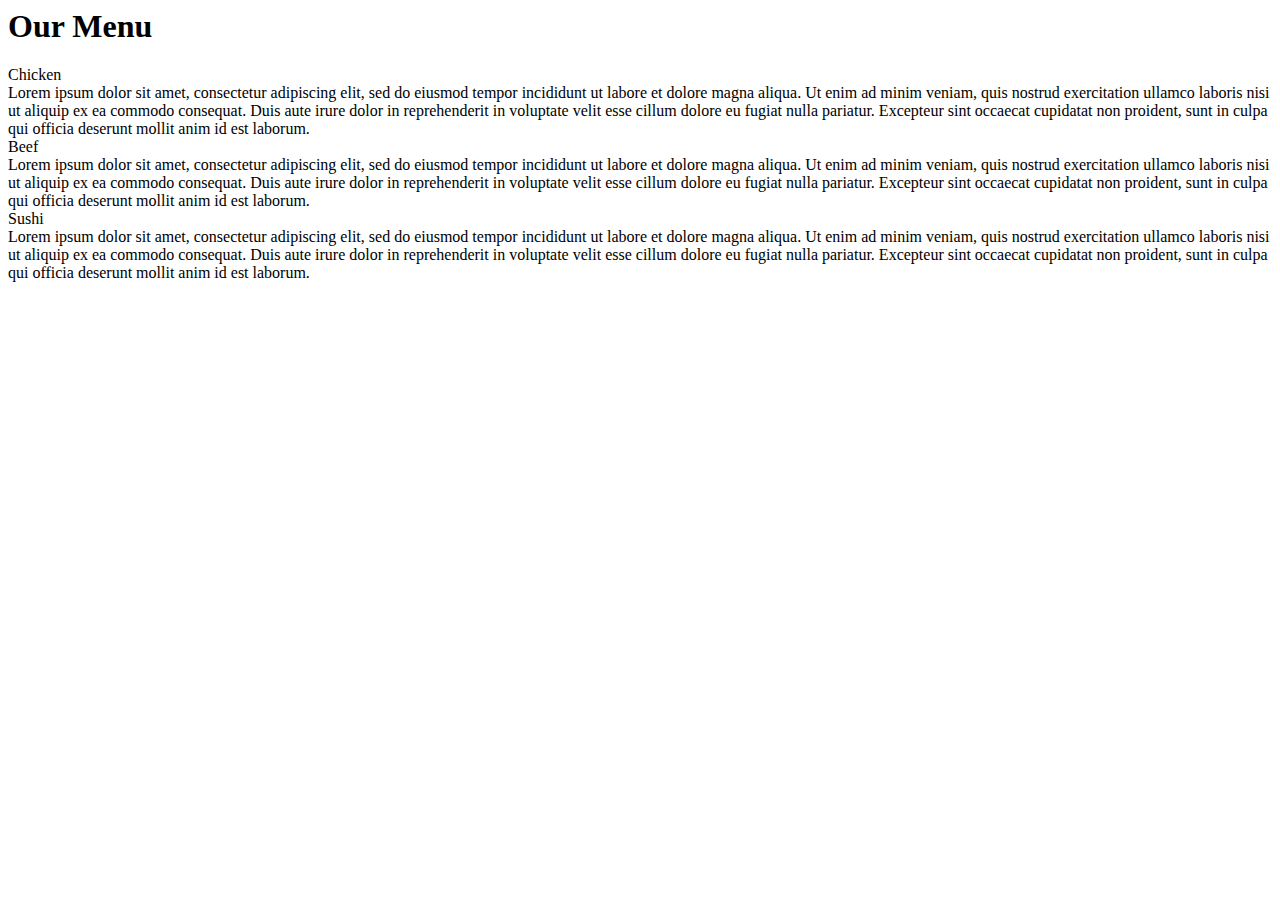
==== web-module2/index.html @ db51ecd1 "Update index.html" ====
<HTML>
  <head>
       <link rel="stylesheet" href="css/styles.css">
  </head>
  <body>
    <H1>Our Menu</H1>
    <div class=desc><div class="dish chicken">Chicken</div>
    Lorem ipsum dolor sit amet, consectetur adipiscing elit, sed do eiusmod tempor incididunt ut labore et dolore magna aliqua. Ut enim ad minim veniam, 
      quis nostrud exercitation ullamco laboris nisi ut aliquip ex ea commodo consequat. 
      Duis aute irure dolor in reprehenderit in voluptate velit esse cillum dolore eu fugiat nulla pariatur. 
      Excepteur sint occaecat cupidatat non proident, sunt in culpa qui officia deserunt mollit anim id est laborum.
    </div>
    <div class=desc><div class="dish beef">Beef</div>
    Lorem ipsum dolor sit amet, consectetur adipiscing elit, sed do eiusmod tempor incididunt ut labore et dolore magna aliqua. Ut enim ad minim veniam, 
      quis nostrud exercitation ullamco laboris nisi ut aliquip ex ea commodo consequat. 
      Duis aute irure dolor in reprehenderit in voluptate velit esse cillum dolore eu fugiat nulla pariatur. 
      Excepteur sint occaecat cupidatat non proident, sunt in culpa qui officia deserunt mollit anim id est laborum.
    </div>
    <div class=desc><div class="dish sushi">Sushi</div>
    Lorem ipsum dolor sit amet, consectetur adipiscing elit, sed do eiusmod tempor incididunt ut labore et dolore magna aliqua. Ut enim ad minim veniam, 
      quis nostrud exercitation ullamco laboris nisi ut aliquip ex ea commodo consequat. 
      Duis aute irure dolor in reprehenderit in voluptate velit esse cillum dolore eu fugiat nulla pariatur. 
      Excepteur sint occaecat cupidatat non proident, sunt in culpa qui officia deserunt mollit anim id est laborum.
    </div>
  </body>
</HTML>
---- web-module2/css/styles.css ----

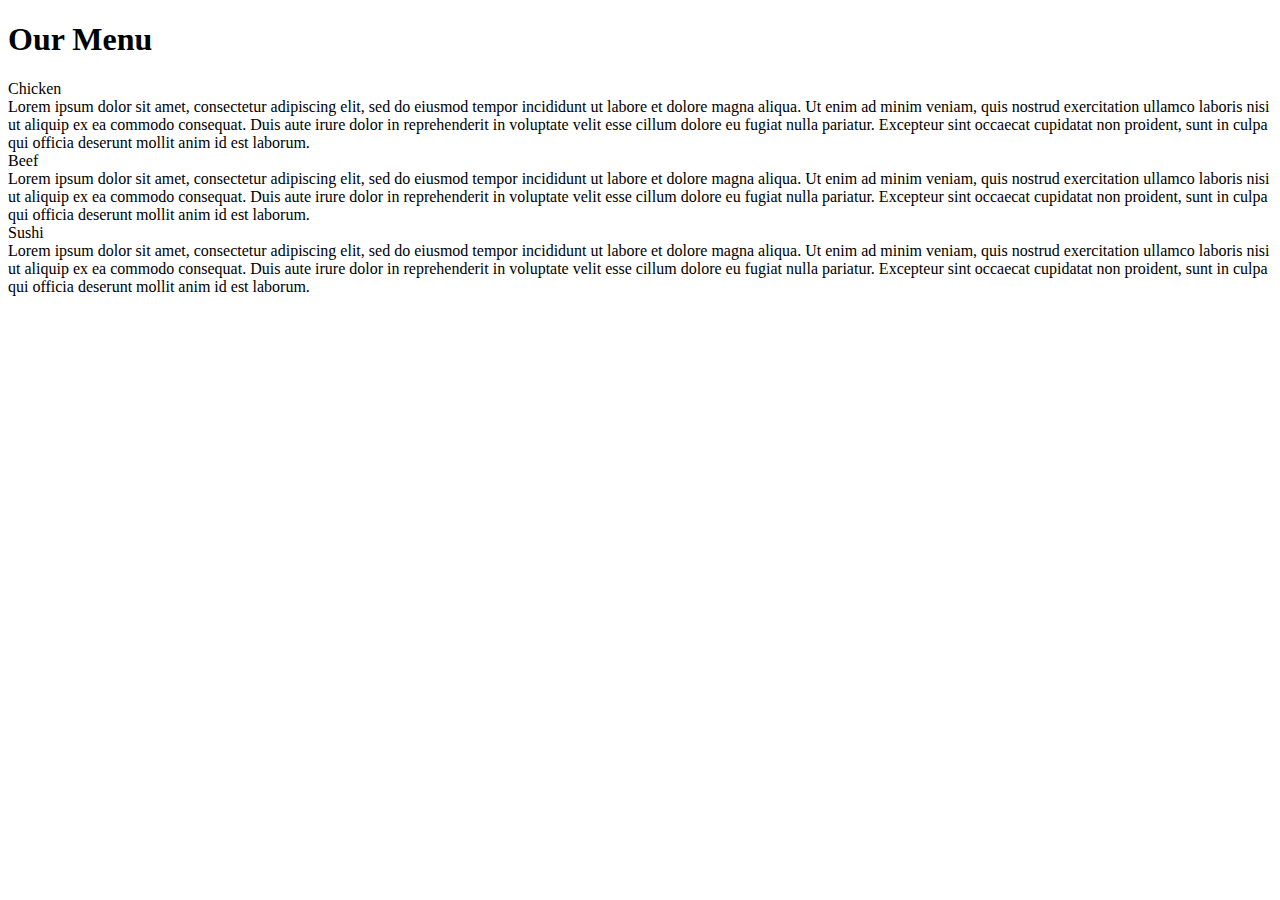
==== commit a37350e4: "Update index.html" ====
--- a/web-module2/index.html
+++ b/web-module2/index.html
@@ -1,3 +1,4 @@
+<!DOCTYPE html>
 <HTML>
   <head>
        <link rel="stylesheet" href="css/styles.css">
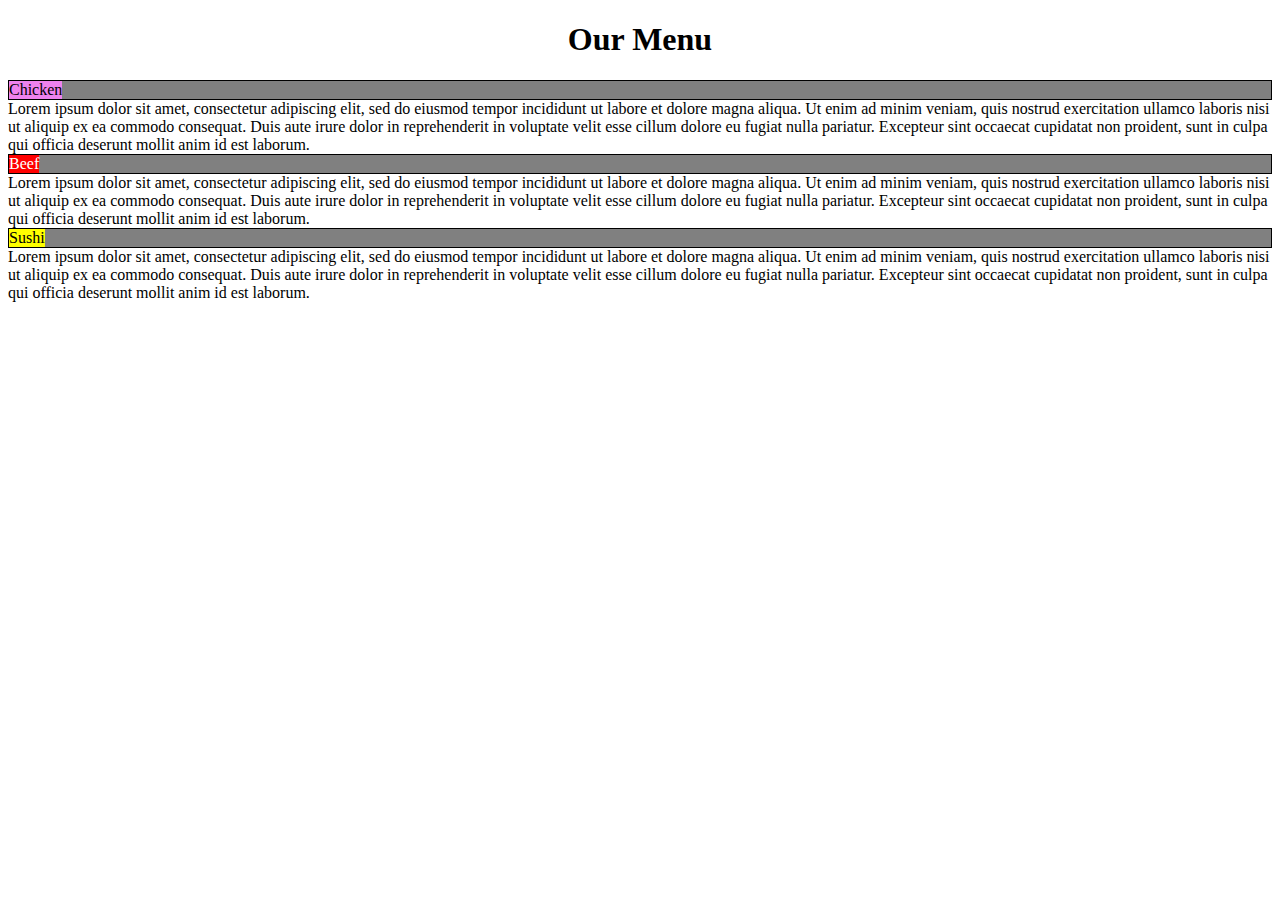
==== commit f9a7eeef: "Update index.html" ====
--- a/web-module2/index.html
+++ b/web-module2/index.html
@@ -5,19 +5,19 @@
   </head>
   <body>
     <H1>Our Menu</H1>
-    <div class=desc><div class="dish chicken">Chicken</div>
+    <div class=desc><span class="dish chicken">Chicken</div>
     Lorem ipsum dolor sit amet, consectetur adipiscing elit, sed do eiusmod tempor incididunt ut labore et dolore magna aliqua. Ut enim ad minim veniam, 
       quis nostrud exercitation ullamco laboris nisi ut aliquip ex ea commodo consequat. 
       Duis aute irure dolor in reprehenderit in voluptate velit esse cillum dolore eu fugiat nulla pariatur. 
       Excepteur sint occaecat cupidatat non proident, sunt in culpa qui officia deserunt mollit anim id est laborum.
     </div>
-    <div class=desc><div class="dish beef">Beef</div>
+    <div class=desc><span class="dish beef">Beef</div>
     Lorem ipsum dolor sit amet, consectetur adipiscing elit, sed do eiusmod tempor incididunt ut labore et dolore magna aliqua. Ut enim ad minim veniam, 
       quis nostrud exercitation ullamco laboris nisi ut aliquip ex ea commodo consequat. 
       Duis aute irure dolor in reprehenderit in voluptate velit esse cillum dolore eu fugiat nulla pariatur. 
       Excepteur sint occaecat cupidatat non proident, sunt in culpa qui officia deserunt mollit anim id est laborum.
     </div>
-    <div class=desc><div class="dish sushi">Sushi</div>
+    <div class=desc><span class="dish sushi">Sushi</div>
     Lorem ipsum dolor sit amet, consectetur adipiscing elit, sed do eiusmod tempor incididunt ut labore et dolore magna aliqua. Ut enim ad minim veniam, 
       quis nostrud exercitation ullamco laboris nisi ut aliquip ex ea commodo consequat. 
       Duis aute irure dolor in reprehenderit in voluptate velit esse cillum dolore eu fugiat nulla pariatur. 
--- a/web-module2/css/styles.css
+++ b/web-module2/css/styles.css
@@ -1 +1,23 @@
-
+div {
+  border: 1px solid black;
+  background-color: Gray
+}
+h1 {
+  text-align: center;
+}
+.dish {
+  display: table;
+  position: relative;
+  right: 0px;
+}
+.chicken {
+  background-color: Violet;
+  text-align: center;
+}
+.beef {
+  background-color: Red;
+  color: White
+}
+.sushi {
+  background-color: Yellow
+}
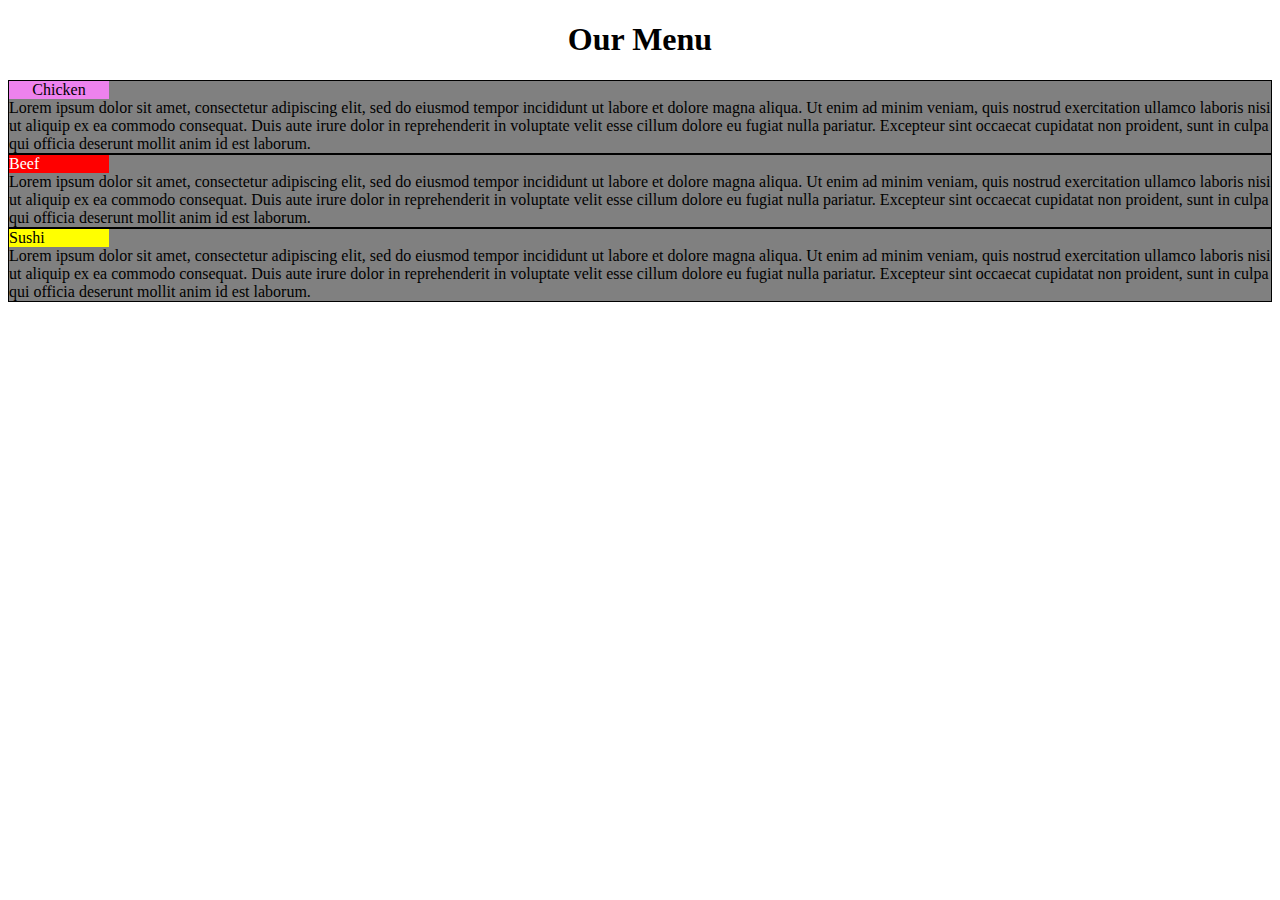
==== commit f0e3c6f6: "Update index.html" ====
--- a/web-module2/index.html
+++ b/web-module2/index.html
@@ -5,19 +5,19 @@
   </head>
   <body>
     <H1>Our Menu</H1>
-    <div class=desc><span class="dish chicken">Chicken</div>
+    <div class=desc><span class="dish chicken">Chicken</span>
     Lorem ipsum dolor sit amet, consectetur adipiscing elit, sed do eiusmod tempor incididunt ut labore et dolore magna aliqua. Ut enim ad minim veniam, 
       quis nostrud exercitation ullamco laboris nisi ut aliquip ex ea commodo consequat. 
       Duis aute irure dolor in reprehenderit in voluptate velit esse cillum dolore eu fugiat nulla pariatur. 
       Excepteur sint occaecat cupidatat non proident, sunt in culpa qui officia deserunt mollit anim id est laborum.
     </div>
-    <div class=desc><span class="dish beef">Beef</div>
+    <div class=desc><span class="dish beef">Beef</span>
     Lorem ipsum dolor sit amet, consectetur adipiscing elit, sed do eiusmod tempor incididunt ut labore et dolore magna aliqua. Ut enim ad minim veniam, 
       quis nostrud exercitation ullamco laboris nisi ut aliquip ex ea commodo consequat. 
       Duis aute irure dolor in reprehenderit in voluptate velit esse cillum dolore eu fugiat nulla pariatur. 
       Excepteur sint occaecat cupidatat non proident, sunt in culpa qui officia deserunt mollit anim id est laborum.
     </div>
-    <div class=desc><span class="dish sushi">Sushi</div>
+    <div class=desc><span class="dish sushi">Sushi</span>
     Lorem ipsum dolor sit amet, consectetur adipiscing elit, sed do eiusmod tempor incididunt ut labore et dolore magna aliqua. Ut enim ad minim veniam, 
       quis nostrud exercitation ullamco laboris nisi ut aliquip ex ea commodo consequat. 
       Duis aute irure dolor in reprehenderit in voluptate velit esse cillum dolore eu fugiat nulla pariatur. 
--- a/web-module2/css/styles.css
+++ b/web-module2/css/styles.css
@@ -5,8 +5,9 @@
 h1 {
   text-align: center;
 }
-.dish {
-  display: table;
+span {
+  display: block;
+  width: 100px;
   position: relative;
   right: 0px;
 }
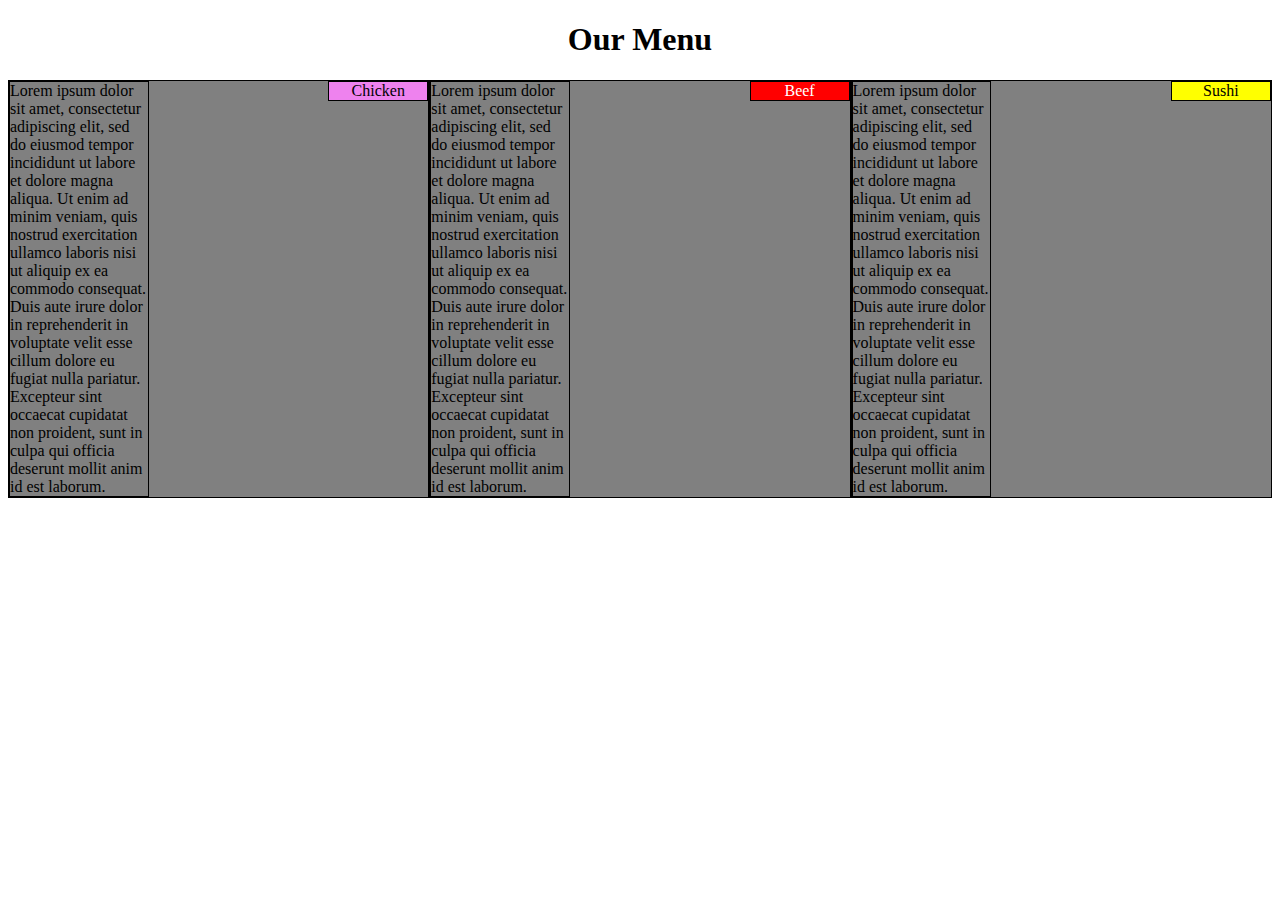
==== commit ba753d4f: "Update index.html" ====
--- a/web-module2/index.html
+++ b/web-module2/index.html
@@ -5,23 +5,23 @@
   </head>
   <body>
     <H1>Our Menu</H1>
-    <div class=desc><span class="dish chicken">Chicken</span>
+    <div class=dish><span class=" chicken">Chicken</span><div class=desc>
     Lorem ipsum dolor sit amet, consectetur adipiscing elit, sed do eiusmod tempor incididunt ut labore et dolore magna aliqua. Ut enim ad minim veniam, 
       quis nostrud exercitation ullamco laboris nisi ut aliquip ex ea commodo consequat. 
       Duis aute irure dolor in reprehenderit in voluptate velit esse cillum dolore eu fugiat nulla pariatur. 
       Excepteur sint occaecat cupidatat non proident, sunt in culpa qui officia deserunt mollit anim id est laborum.
-    </div>
-    <div class=desc><span class="dish beef">Beef</span>
+    </div></div>
+    <div class=dish><span class=" beef">Beef</span><div class=desc>
     Lorem ipsum dolor sit amet, consectetur adipiscing elit, sed do eiusmod tempor incididunt ut labore et dolore magna aliqua. Ut enim ad minim veniam, 
       quis nostrud exercitation ullamco laboris nisi ut aliquip ex ea commodo consequat. 
       Duis aute irure dolor in reprehenderit in voluptate velit esse cillum dolore eu fugiat nulla pariatur. 
       Excepteur sint occaecat cupidatat non proident, sunt in culpa qui officia deserunt mollit anim id est laborum.
-    </div>
-    <div class=desc><span class="dish sushi">Sushi</span>
+    </div></div>
+    <div class=dish><span class=" sushi">Sushi</span><div class=desc>
     Lorem ipsum dolor sit amet, consectetur adipiscing elit, sed do eiusmod tempor incididunt ut labore et dolore magna aliqua. Ut enim ad minim veniam, 
       quis nostrud exercitation ullamco laboris nisi ut aliquip ex ea commodo consequat. 
       Duis aute irure dolor in reprehenderit in voluptate velit esse cillum dolore eu fugiat nulla pariatur. 
       Excepteur sint occaecat cupidatat non proident, sunt in culpa qui officia deserunt mollit anim id est laborum.
-    </div>
+    </div></div>
   </body>
 </HTML>
--- a/web-module2/css/styles.css
+++ b/web-module2/css/styles.css
@@ -1,14 +1,22 @@
+* {
+  box-sizing: border-box;
+}
 div {
   border: 1px solid black;
-  background-color: Gray
+  background-color: Gray;
+  position: relative;
+    float: left;
+  width: 33.33%;
 }
 h1 {
   text-align: center;
 }
 span {
+    border: 1px solid black;
+
   display: block;
   width: 100px;
-  position: relative;
+  position: absolute;
   right: 0px;
 }
 .chicken {
@@ -17,8 +25,10 @@
 }
 .beef {
   background-color: Red;
-  color: White
+  color: White;
+  text-align: center;
 }
 .sushi {
-  background-color: Yellow
+  background-color: Yellow;
+  text-align: center;
 }
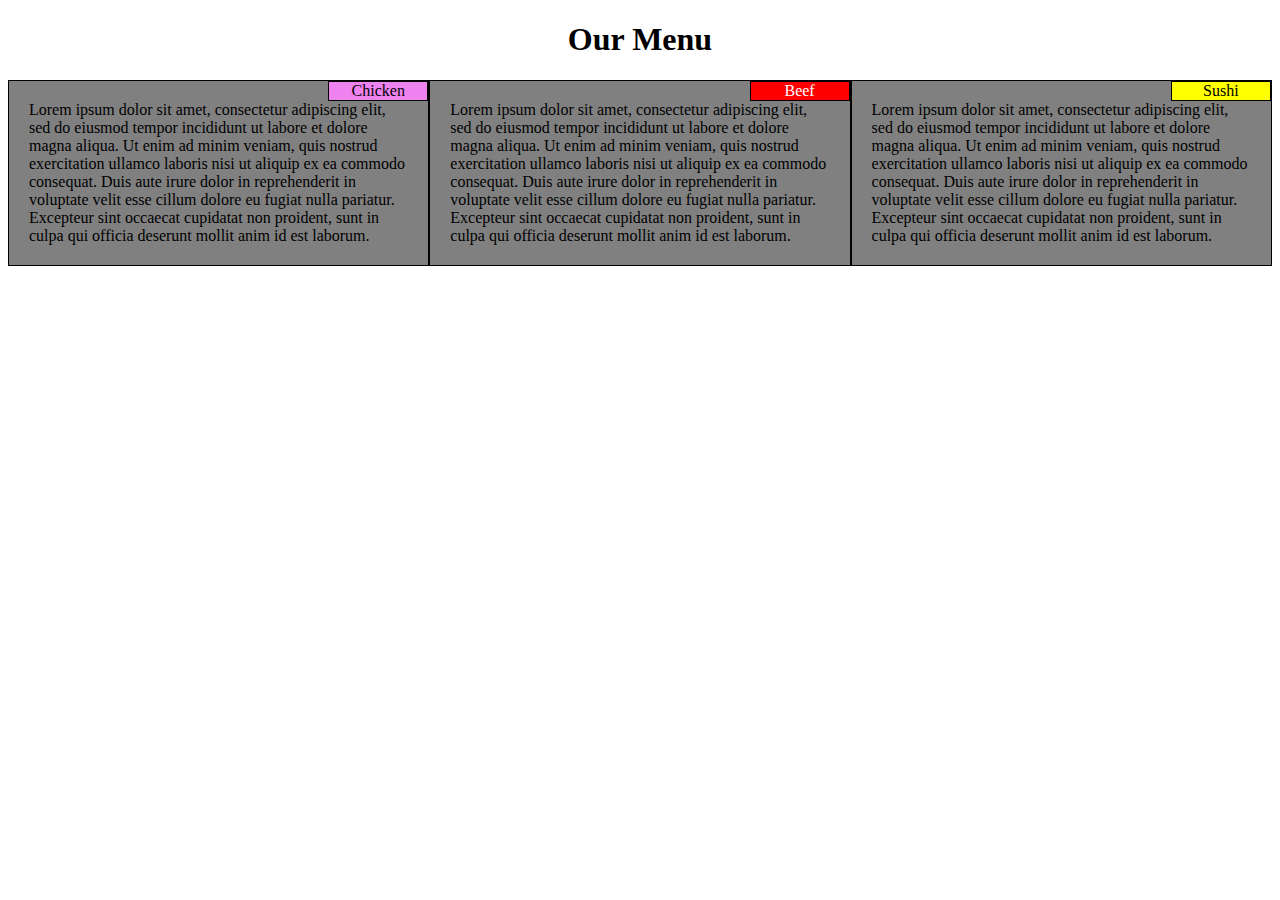
==== commit 58c3d341: "Update index.html" ====
--- a/web-module2/index.html
+++ b/web-module2/index.html
@@ -2,26 +2,30 @@
 <HTML>
   <head>
        <link rel="stylesheet" href="css/styles.css">
+    <title>Assignment Solution for Module 2</title>
   </head>
   <body>
     <H1>Our Menu</H1>
+    <div class=grid>
     <div class=dish><span class=" chicken">Chicken</span><div class=desc>
     Lorem ipsum dolor sit amet, consectetur adipiscing elit, sed do eiusmod tempor incididunt ut labore et dolore magna aliqua. Ut enim ad minim veniam, 
       quis nostrud exercitation ullamco laboris nisi ut aliquip ex ea commodo consequat. 
       Duis aute irure dolor in reprehenderit in voluptate velit esse cillum dolore eu fugiat nulla pariatur. 
       Excepteur sint occaecat cupidatat non proident, sunt in culpa qui officia deserunt mollit anim id est laborum.
-    </div></div>
+    </div></div></div>
+    <div class=grid>
     <div class=dish><span class=" beef">Beef</span><div class=desc>
     Lorem ipsum dolor sit amet, consectetur adipiscing elit, sed do eiusmod tempor incididunt ut labore et dolore magna aliqua. Ut enim ad minim veniam, 
       quis nostrud exercitation ullamco laboris nisi ut aliquip ex ea commodo consequat. 
       Duis aute irure dolor in reprehenderit in voluptate velit esse cillum dolore eu fugiat nulla pariatur. 
       Excepteur sint occaecat cupidatat non proident, sunt in culpa qui officia deserunt mollit anim id est laborum.
-    </div></div>
+    </div></div></div>
+    <div class=grid>
     <div class=dish><span class=" sushi">Sushi</span><div class=desc>
     Lorem ipsum dolor sit amet, consectetur adipiscing elit, sed do eiusmod tempor incididunt ut labore et dolore magna aliqua. Ut enim ad minim veniam, 
       quis nostrud exercitation ullamco laboris nisi ut aliquip ex ea commodo consequat. 
       Duis aute irure dolor in reprehenderit in voluptate velit esse cillum dolore eu fugiat nulla pariatur. 
       Excepteur sint occaecat cupidatat non proident, sunt in culpa qui officia deserunt mollit anim id est laborum.
-    </div></div>
+    </div></div></div>
   </body>
 </HTML>
--- a/web-module2/css/styles.css
+++ b/web-module2/css/styles.css
@@ -1,12 +1,15 @@
 * {
   box-sizing: border-box;
 }
-div {
+div.dish {
   border: 1px solid black;
   background-color: Gray;
   position: relative;
     float: left;
   width: 33.33%;
+}
+.desc {
+  padding: 20px;
 }
 h1 {
   text-align: center;
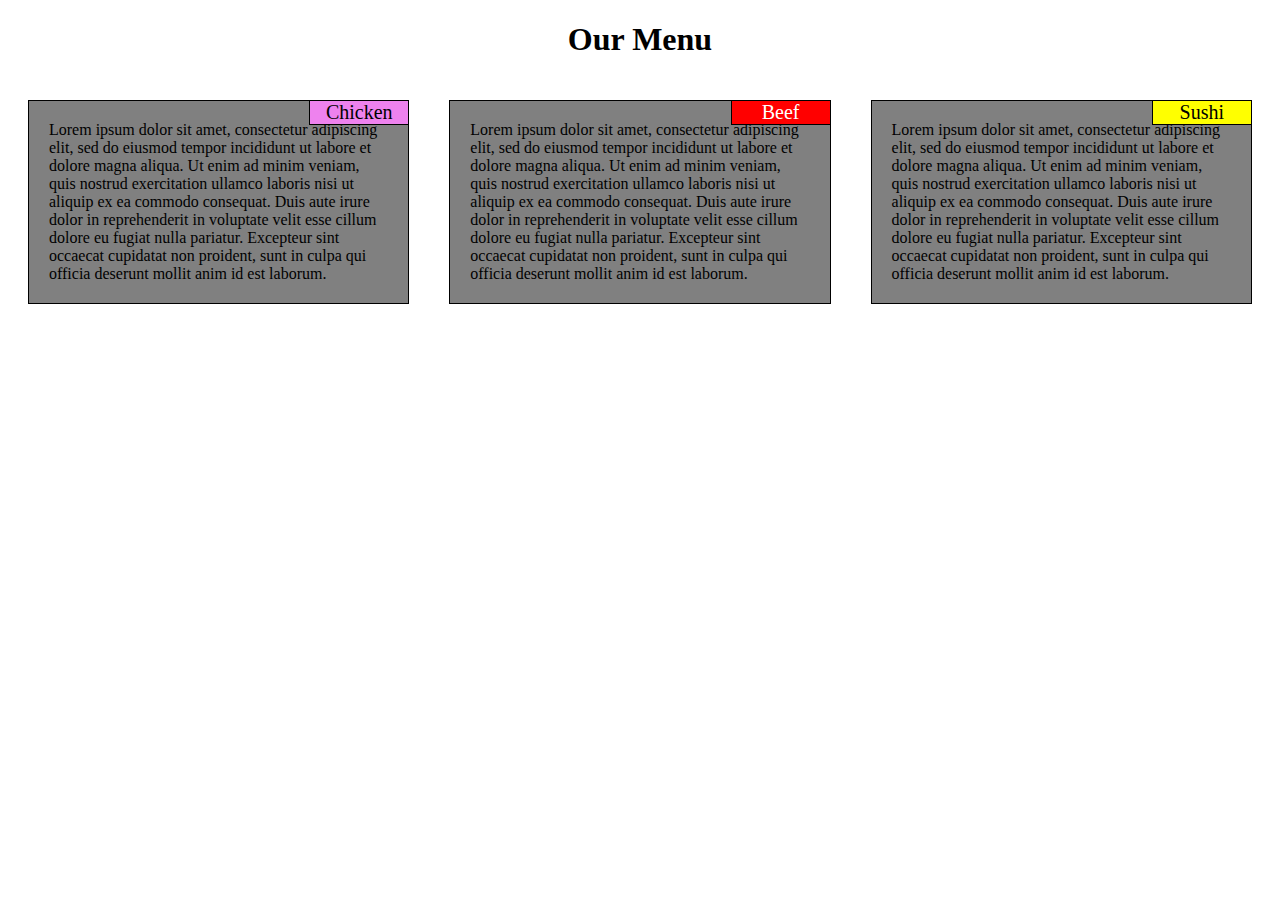
==== commit c53d2b06: "Update index.html" ====
--- a/web-module2/index.html
+++ b/web-module2/index.html
@@ -6,21 +6,21 @@
   </head>
   <body>
     <H1>Our Menu</H1>
-    <div class=grid>
+    <div class=grid id=cell1>
     <div class=dish><span class=" chicken">Chicken</span><div class=desc>
     Lorem ipsum dolor sit amet, consectetur adipiscing elit, sed do eiusmod tempor incididunt ut labore et dolore magna aliqua. Ut enim ad minim veniam, 
       quis nostrud exercitation ullamco laboris nisi ut aliquip ex ea commodo consequat. 
       Duis aute irure dolor in reprehenderit in voluptate velit esse cillum dolore eu fugiat nulla pariatur. 
       Excepteur sint occaecat cupidatat non proident, sunt in culpa qui officia deserunt mollit anim id est laborum.
     </div></div></div>
-    <div class=grid>
+    <div class=grid id=cell2>
     <div class=dish><span class=" beef">Beef</span><div class=desc>
     Lorem ipsum dolor sit amet, consectetur adipiscing elit, sed do eiusmod tempor incididunt ut labore et dolore magna aliqua. Ut enim ad minim veniam, 
       quis nostrud exercitation ullamco laboris nisi ut aliquip ex ea commodo consequat. 
       Duis aute irure dolor in reprehenderit in voluptate velit esse cillum dolore eu fugiat nulla pariatur. 
       Excepteur sint occaecat cupidatat non proident, sunt in culpa qui officia deserunt mollit anim id est laborum.
     </div></div></div>
-    <div class=grid>
+    <div class=grid id=cell3>
     <div class=dish><span class=" sushi">Sushi</span><div class=desc>
     Lorem ipsum dolor sit amet, consectetur adipiscing elit, sed do eiusmod tempor incididunt ut labore et dolore magna aliqua. Ut enim ad minim veniam, 
       quis nostrud exercitation ullamco laboris nisi ut aliquip ex ea commodo consequat. 
--- a/web-module2/css/styles.css
+++ b/web-module2/css/styles.css
@@ -1,12 +1,15 @@
 * {
   box-sizing: border-box;
+}
+div.grid {
+    float: left;
+  width: 33.33%;
+  padding: 20px;
 }
 div.dish {
   border: 1px solid black;
   background-color: Gray;
   position: relative;
-    float: left;
-  width: 33.33%;
 }
 .desc {
   padding: 20px;
@@ -16,11 +19,12 @@
 }
 span {
     border: 1px solid black;
-
+font-size: 125%;
   display: block;
   width: 100px;
   position: absolute;
-  right: 0px;
+  right: -1px;
+  top: -1px;
 }
 .chicken {
   background-color: Violet;
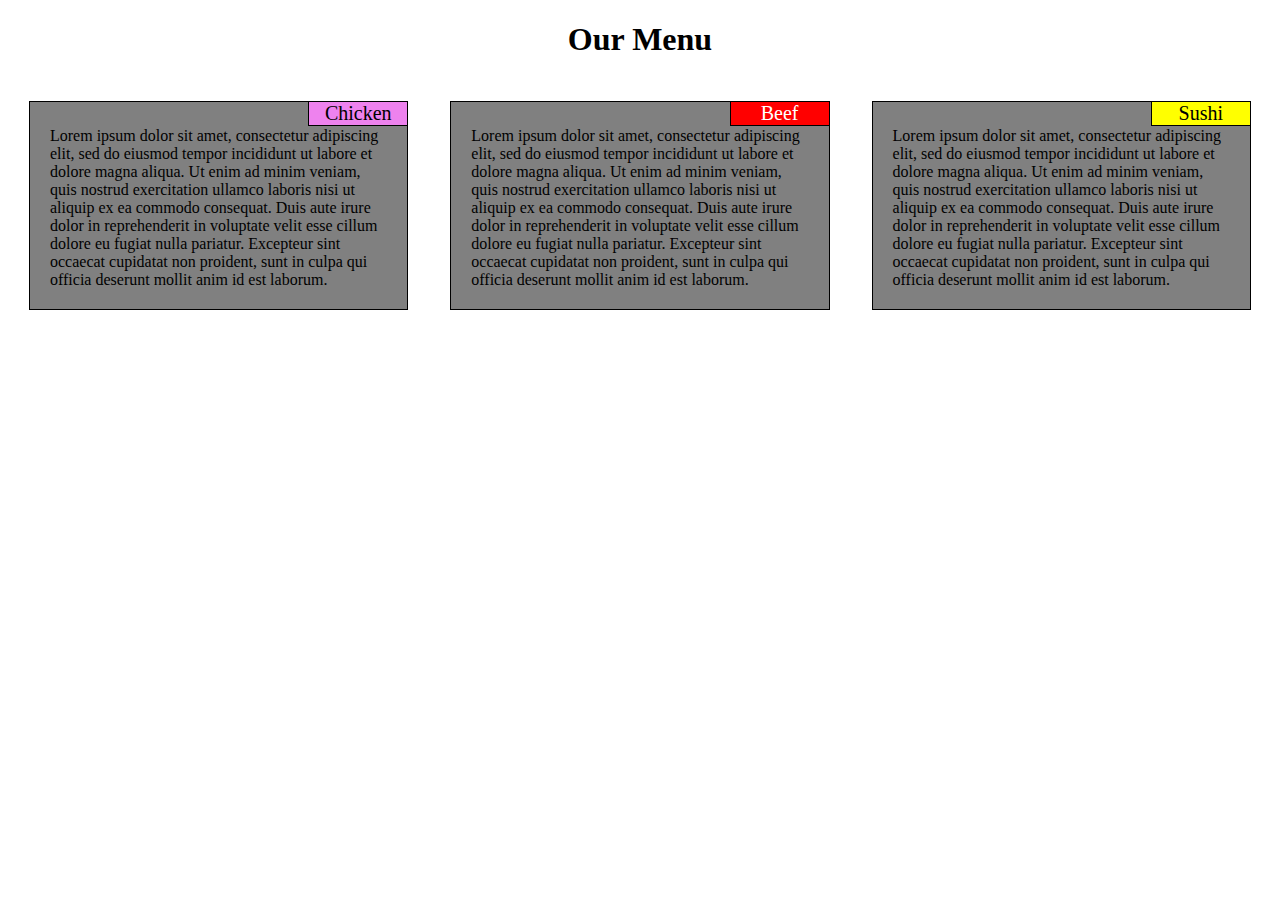
==== commit 36e83e24: "Update index.html" ====
--- a/web-module2/index.html
+++ b/web-module2/index.html
@@ -1,7 +1,7 @@
 <!DOCTYPE html>
 <HTML>
   <head>
-       <link rel="stylesheet" href="css/styles.css">
+    <link rel="stylesheet" href="css/styles.css">
     <title>Assignment Solution for Module 2</title>
   </head>
   <body>
--- a/web-module2/css/styles.css
+++ b/web-module2/css/styles.css
@@ -1,15 +1,29 @@
 * {
   box-sizing: border-box;
 }
-div.grid {
+.grid {
     float: left;
+  width: 100%;
+  padding: 21px;
+}
+@media only screen and (min-width: 768px ) and (max-width: 991px)  {
+  #cell1 , #cell2 {
+  /* For tablets: */
+  width: 50%;
+  }
+}
+@media only screen and (min-width: 992px  )  {
+  .grid {
+  /* For desktop: */
   width: 33.33%;
-  padding: 20px;
 }
+}
+
 div.dish {
   border: 1px solid black;
   background-color: Gray;
   position: relative;
+  padding-top: 5px;
 }
 .desc {
   padding: 20px;
